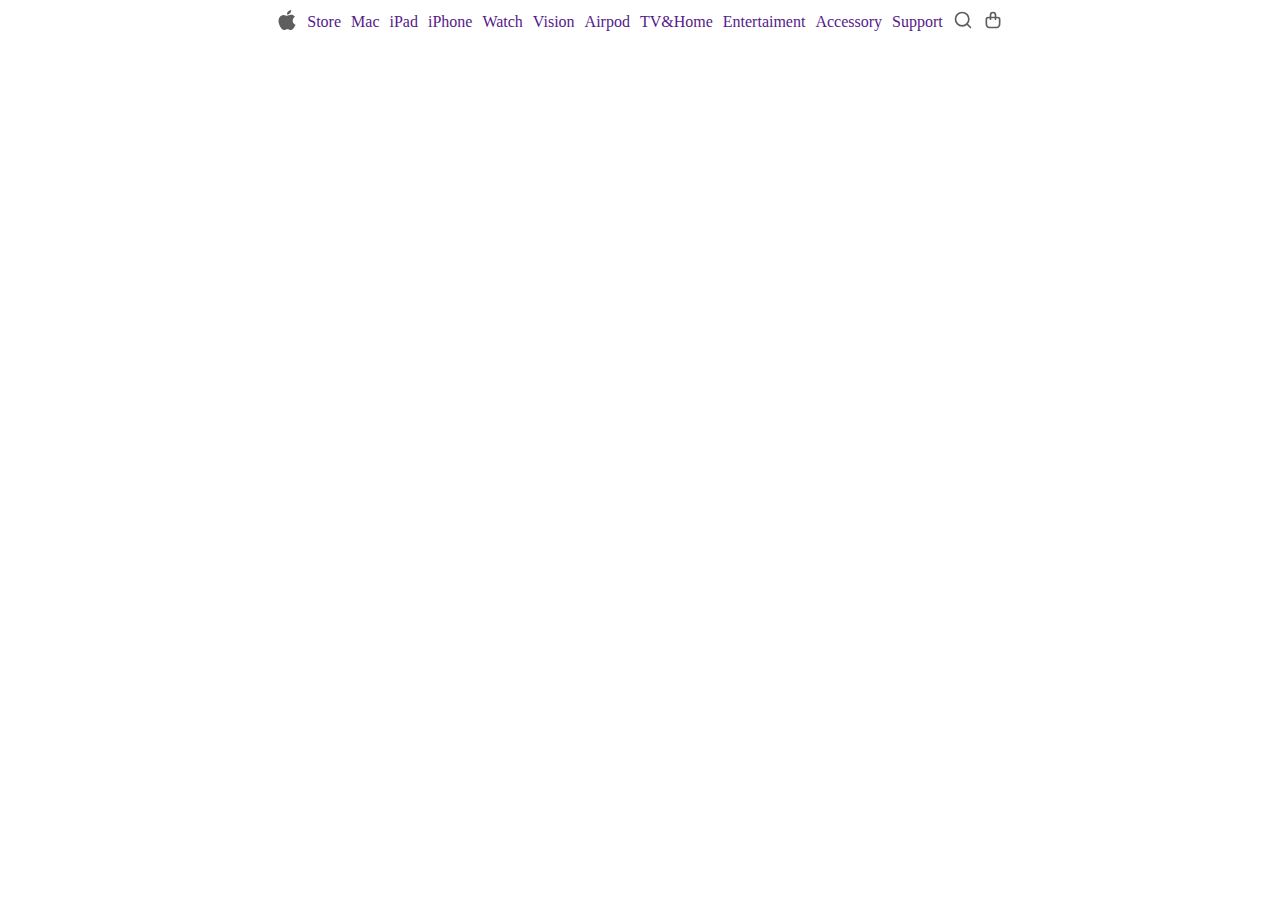
==== index.html @ a79edab6 "create repo" ====
<!DOCTYPE html>
<html lang="en">
<head>
    <meta charset="UTF-8"> <!--unicode -->
    <meta name="viewport" content="width=device-width, initial-scale=1.0"> <!-- responsive -->
    <title>HTML CSS Day 1</title>
    <style>
        *{
            margin: 0;
            padding: 0;
            box-sizing: border-box;
        }
        .nav-top{
            list-style-type: none;
            display: flex;
            justify-content: center;
            align-items: center;
            margin: 10px;
            gap: 10px;
        }
        .nav-top a{
            text-decoration: none;
        }
    </style>
</head>
<body>
    <nav>
        <ul class="nav-top">
            <li>
                <img style="width: 20px;" src="./apple.svg" alt="logo">
            </li>
            <li>
                <a href="">Store</a>
            </li>
            <li>
                <a href="">Mac</a>
            </li>
            <li>
                <a href="">iPad</a>
            </li>
            <li>
                <a href="">iPhone</a>
            </li>
            <li>
                <a href="">Watch</a>
            </li>
            <li>
                <a href="">Vision</a>
            </li>
            <li>
                <a href="">Airpod</a>
            </li>
            <li>
                <a href="">TV&Home</a>
            </li>
            <li>
                <a href="">Entertaiment</a>
            </li>
            <li>
                <a href="">Accessory</a>
            </li>
            <li>
                <a href="">Support</a>
            </li>
            <li>
                <img style="width: 20px;" src="./search.svg" alt="">
            </li>
            <li>
                <img  style="width: 20px;" src="./bag.svg" alt="">
            </li>
        </ul>
    </nav>
</body>
</html>
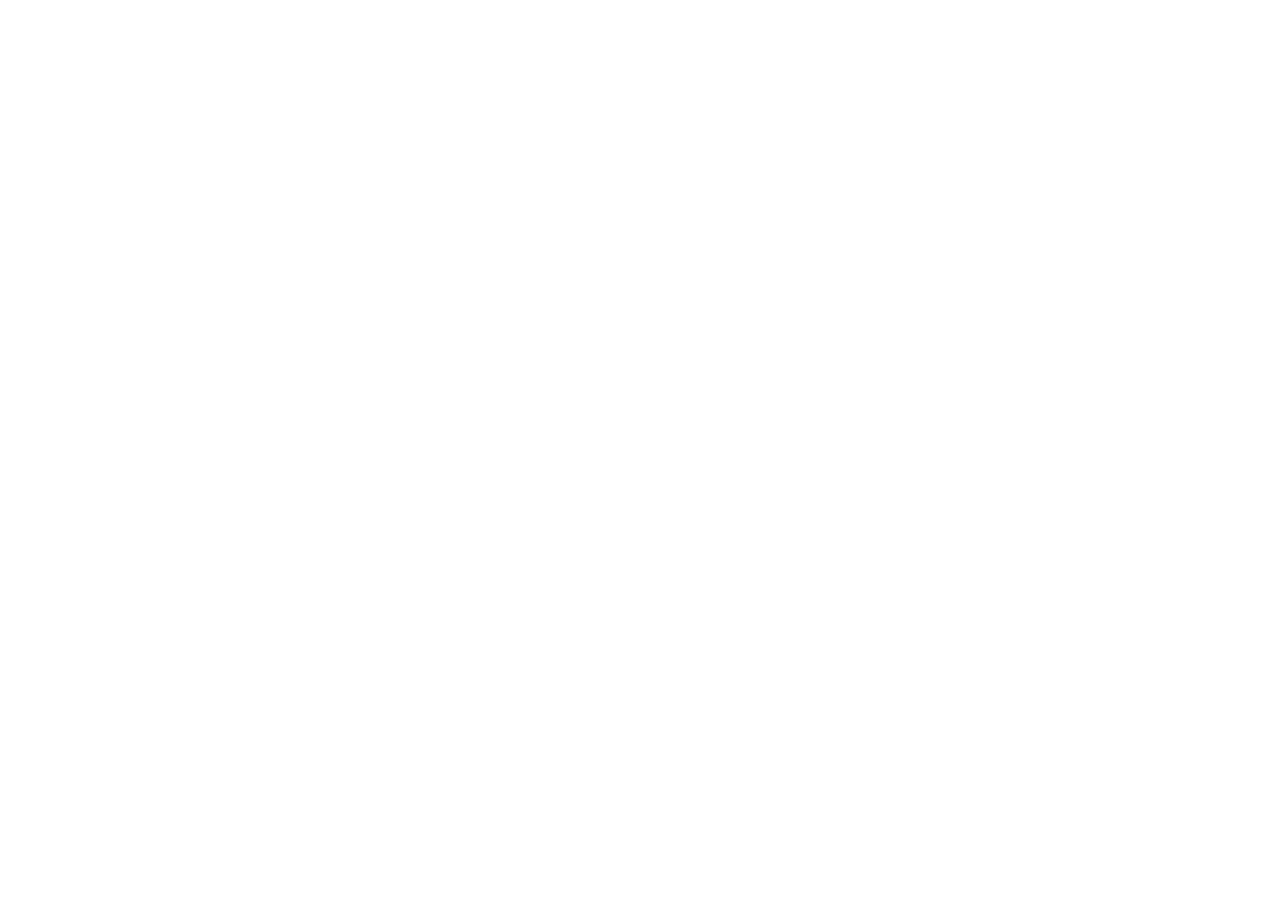
==== commit c03ab510: "adding: new files and lesson" ====
--- a/index.html
+++ b/index.html
@@ -5,12 +5,24 @@
     <meta name="viewport" content="width=device-width, initial-scale=1.0"> <!-- responsive -->
     <title>HTML CSS Day 1</title>
     <style>
+      @font-face {
+        font-family: myfont;
+        src: url(./MadimiOne-Regular.ttf);
+      }
+      @font-face {
+        font-family: myfont1;
+        src: url(./MadimiOne-Regular.ttf);
+      }
         *{
             margin: 0;
             padding: 0;
             box-sizing: border-box;
         }
-        .nav-top{
+        html{
+          font-family: myfont;
+          scroll-behavior: smooth;
+        }
+        /* .nav-top{
             list-style-type: none;
             display: flex;
             justify-content: center;
@@ -20,11 +32,156 @@
         }
         .nav-top a{
             text-decoration: none;
+        } */
+        /* .input{
+          margin: 40px;
+          padding: 10px;
+          width: calc(100px - 20px);
+        }
+        .nav-menu, .body-container, .footer-container{
+          width: 100vw;
+        }
+        .nav-menu{
+          height: 100px;
+          background-color: black;
+        }
+        .footer-container{
+          height: 150px;
+          background-color: black;
+        }
+        .body-container{
+          height: calc(100vh - 250px);
+          background-color: aquamarine;
+        } */
+        /* .aspect-ratio{
+          width: 100%;
+          aspect-ratio: 16/9;
+          background-color: black;
+        }
+        .main-container{
+          width: 90vw;
+        } */
+        /* .flex{
+          display: grid;
+          grid-template-columns: 2fr 6fr 2fr;
+          column-gap: 10px;
+        }
+        .first{
+          width: 100%;
+          height: 100px;
+          background-color: black; 
+        }
+        .second{
+          width: 100%;
+          height: 100px;
+          background-color: red;
+        }
+        .third{
+          width: 100%;
+          height: 100px;
+          background-color: blue;
+        } */
+        /* .header{
+          font-weight: 400;
+          font-style: normal;
+        }
+        .btn-click{
+          cursor: pointer;
+        }
+        .btn-dont{
+          cursor:not-allowed;
+        }
+        .btn-custom{
+          cursor:url("./cursor.png");
+        } */
+        /* .parent{
+          width: 98vw;
+          height: 140vh;
+          background-color: black;
+        }
+        .child{
+          width: 100px;
+          height: 100px;
+          background-color: aqua;
+          position: fixed;
+          top: 100px;
+        } */
+        /* .container{
+          width: 500px;
+          height: 500px;
+          margin: 100px;
+        } */
+        /* .text-translate{
+          transform: translate(100px, 100px);
+        } */
+        /* .text-translate{
+          transition: all 0.3s;
+        } */
+        /* .text-translate:hover{
+          transform: translate(0px, -10px);
+        } */
+        /* .child{
+          width: 100px;
+          height: 100px;
+          background-color: aquamarine;
+          transition: all 0.3s;
+        }
+        .child:hover{
+          transform: rotate(30deg);
+        } */
+        /* .text{
+          color: #000;
+        } */
+        #home{
+          height: 100vh;
+          width: 100vw;
+          background-color: black;
+        }
+        #about{
+          height: 100vh;
+          width: 100vw;
+          background-color: blue;
+        }
+        #contact{
+          height: 100vh;
+          width: 100vw;
+          background-color: azure;
         }
     </style>
 </head>
 <body>
-    <nav>
+  <!-- <a href="#home">Home</a>
+  <a href="#about">about</a>
+  <a href="#contact">contact</a>
+  <section id="home"></section>
+  <section id="about"></section>
+  <section id="contact"></section> -->
+  <!-- <div class="main-container">
+    <div class="aspect-ratio">
+    </div>
+  </div> -->
+  <!-- <div class="flex">
+    <div class="first"></div>
+    <div class="second"></div>
+    <div class="third"></div>
+  </div> -->
+  <!-- <h1 class="header">Hello</h1> -->
+  <!-- <button class="btn-click">click</button>
+  <button class="btn-dont" disabled>don't</button>
+  <button class="btn-custom">custom</button> -->
+  <!-- <div class="parent">
+    <div class="child"></div>
+  </div> -->
+    <!-- <h1 class="text-translate">Hello</h1> -->
+    <!-- <div class="child"></div> -->
+    <!-- <p class="text">Hello World</p> -->
+    <!-- <div class="main-container">
+      <aside class="nav-menu">
+      </aside>
+      <section class="body-container"></section>
+      <footer class="footer-container"></footer>
+    </div> -->
+    <!-- <nav>
         <ul class="nav-top">
             <li>
                 <img style="width: 20px;" src="./apple.svg" alt="logo">
@@ -69,6 +226,6 @@
                 <img  style="width: 20px;" src="./bag.svg" alt="">
             </li>
         </ul>
-    </nav>
+    </nav> -->
 </body>
 </html>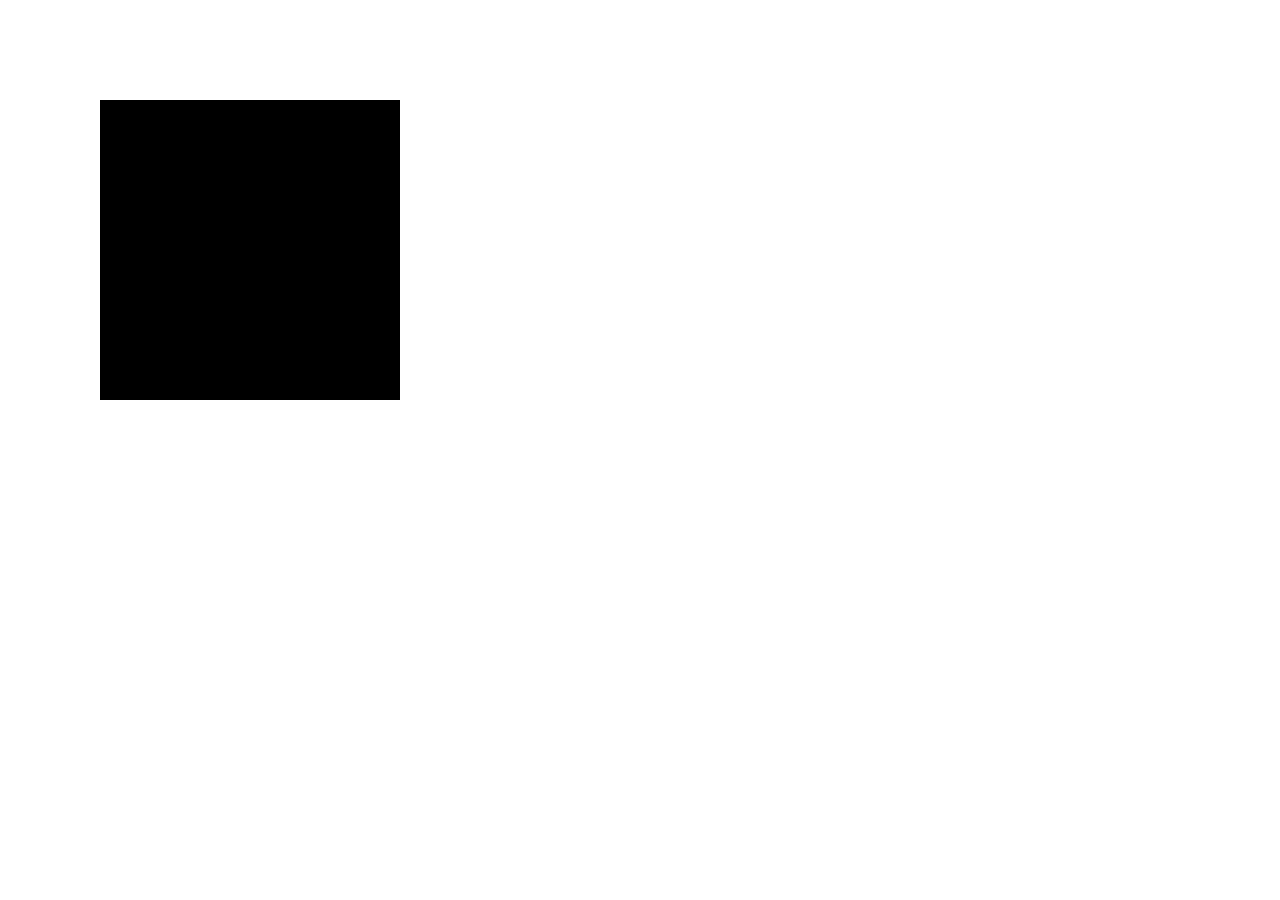
==== commit 6d95e04d: "adding: new lessons" ====
--- a/index.html
+++ b/index.html
@@ -4,228 +4,13 @@
     <meta charset="UTF-8"> <!--unicode -->
     <meta name="viewport" content="width=device-width, initial-scale=1.0"> <!-- responsive -->
     <title>HTML CSS Day 1</title>
-    <style>
-      @font-face {
-        font-family: myfont;
-        src: url(./MadimiOne-Regular.ttf);
-      }
-      @font-face {
-        font-family: myfont1;
-        src: url(./MadimiOne-Regular.ttf);
-      }
-        *{
-            margin: 0;
-            padding: 0;
-            box-sizing: border-box;
-        }
-        html{
-          font-family: myfont;
-          scroll-behavior: smooth;
-        }
-        /* .nav-top{
-            list-style-type: none;
-            display: flex;
-            justify-content: center;
-            align-items: center;
-            margin: 10px;
-            gap: 10px;
-        }
-        .nav-top a{
-            text-decoration: none;
-        } */
-        /* .input{
-          margin: 40px;
-          padding: 10px;
-          width: calc(100px - 20px);
-        }
-        .nav-menu, .body-container, .footer-container{
-          width: 100vw;
-        }
-        .nav-menu{
-          height: 100px;
-          background-color: black;
-        }
-        .footer-container{
-          height: 150px;
-          background-color: black;
-        }
-        .body-container{
-          height: calc(100vh - 250px);
-          background-color: aquamarine;
-        } */
-        /* .aspect-ratio{
-          width: 100%;
-          aspect-ratio: 16/9;
-          background-color: black;
-        }
-        .main-container{
-          width: 90vw;
-        } */
-        /* .flex{
-          display: grid;
-          grid-template-columns: 2fr 6fr 2fr;
-          column-gap: 10px;
-        }
-        .first{
-          width: 100%;
-          height: 100px;
-          background-color: black; 
-        }
-        .second{
-          width: 100%;
-          height: 100px;
-          background-color: red;
-        }
-        .third{
-          width: 100%;
-          height: 100px;
-          background-color: blue;
-        } */
-        /* .header{
-          font-weight: 400;
-          font-style: normal;
-        }
-        .btn-click{
-          cursor: pointer;
-        }
-        .btn-dont{
-          cursor:not-allowed;
-        }
-        .btn-custom{
-          cursor:url("./cursor.png");
-        } */
-        /* .parent{
-          width: 98vw;
-          height: 140vh;
-          background-color: black;
-        }
-        .child{
-          width: 100px;
-          height: 100px;
-          background-color: aqua;
-          position: fixed;
-          top: 100px;
-        } */
-        /* .container{
-          width: 500px;
-          height: 500px;
-          margin: 100px;
-        } */
-        /* .text-translate{
-          transform: translate(100px, 100px);
-        } */
-        /* .text-translate{
-          transition: all 0.3s;
-        } */
-        /* .text-translate:hover{
-          transform: translate(0px, -10px);
-        } */
-        /* .child{
-          width: 100px;
-          height: 100px;
-          background-color: aquamarine;
-          transition: all 0.3s;
-        }
-        .child:hover{
-          transform: rotate(30deg);
-        } */
-        /* .text{
-          color: #000;
-        } */
-        #home{
-          height: 100vh;
-          width: 100vw;
-          background-color: black;
-        }
-        #about{
-          height: 100vh;
-          width: 100vw;
-          background-color: blue;
-        }
-        #contact{
-          height: 100vh;
-          width: 100vw;
-          background-color: azure;
-        }
-    </style>
+    <link rel="stylesheet" href="./style.css">
+    
 </head>
 <body>
-  <!-- <a href="#home">Home</a>
-  <a href="#about">about</a>
-  <a href="#contact">contact</a>
-  <section id="home"></section>
-  <section id="about"></section>
-  <section id="contact"></section> -->
-  <!-- <div class="main-container">
-    <div class="aspect-ratio">
-    </div>
-  </div> -->
-  <!-- <div class="flex">
-    <div class="first"></div>
-    <div class="second"></div>
-    <div class="third"></div>
-  </div> -->
-  <!-- <h1 class="header">Hello</h1> -->
-  <!-- <button class="btn-click">click</button>
-  <button class="btn-dont" disabled>don't</button>
-  <button class="btn-custom">custom</button> -->
-  <!-- <div class="parent">
-    <div class="child"></div>
-  </div> -->
-    <!-- <h1 class="text-translate">Hello</h1> -->
-    <!-- <div class="child"></div> -->
-    <!-- <p class="text">Hello World</p> -->
-    <!-- <div class="main-container">
-      <aside class="nav-menu">
-      </aside>
-      <section class="body-container"></section>
-      <footer class="footer-container"></footer>
-    </div> -->
-    <!-- <nav>
-        <ul class="nav-top">
-            <li>
-                <img style="width: 20px;" src="./apple.svg" alt="logo">
-            </li>
-            <li>
-                <a href="">Store</a>
-            </li>
-            <li>
-                <a href="">Mac</a>
-            </li>
-            <li>
-                <a href="">iPad</a>
-            </li>
-            <li>
-                <a href="">iPhone</a>
-            </li>
-            <li>
-                <a href="">Watch</a>
-            </li>
-            <li>
-                <a href="">Vision</a>
-            </li>
-            <li>
-                <a href="">Airpod</a>
-            </li>
-            <li>
-                <a href="">TV&Home</a>
-            </li>
-            <li>
-                <a href="">Entertaiment</a>
-            </li>
-            <li>
-                <a href="">Accessory</a>
-            </li>
-            <li>
-                <a href="">Support</a>
-            </li>
-            <li>
-                <img style="width: 20px;" src="./search.svg" alt="">
-            </li>
-            <li>
-                <img  style="width: 20px;" src="./bag.svg" alt="">
-            </li>
-        </ul>
-    </nav> -->
+  <div class="animate-1">
+    <!-- <h1>Hello </h1> -->
+  </div>
+
 </body>
 </html>--- a/style.css
+++ b/style.css
@@ -0,0 +1,25 @@
+*{
+    margin: 0px;
+    padding: 0;
+    box-sizing: border-box;
+}
+.container{
+    width: 50vw;
+    height: 50vh;
+    overflow: auto;
+}
+.animate-1{
+    width: 300px;
+    height: 300px;
+    margin: 100px;
+    background-color: black;
+    color: #fff;
+    animation-name: upDown;
+    animation-duration: 2s;
+    animation-iteration-count: infinite;
+}
+@keyframes upDown {
+    0% { transform: translateY(0px); }
+    50% { transform: translateY(100px); border-radius: 50%; background-color: brown; }
+    100% { transform: translateY(0px);}
+}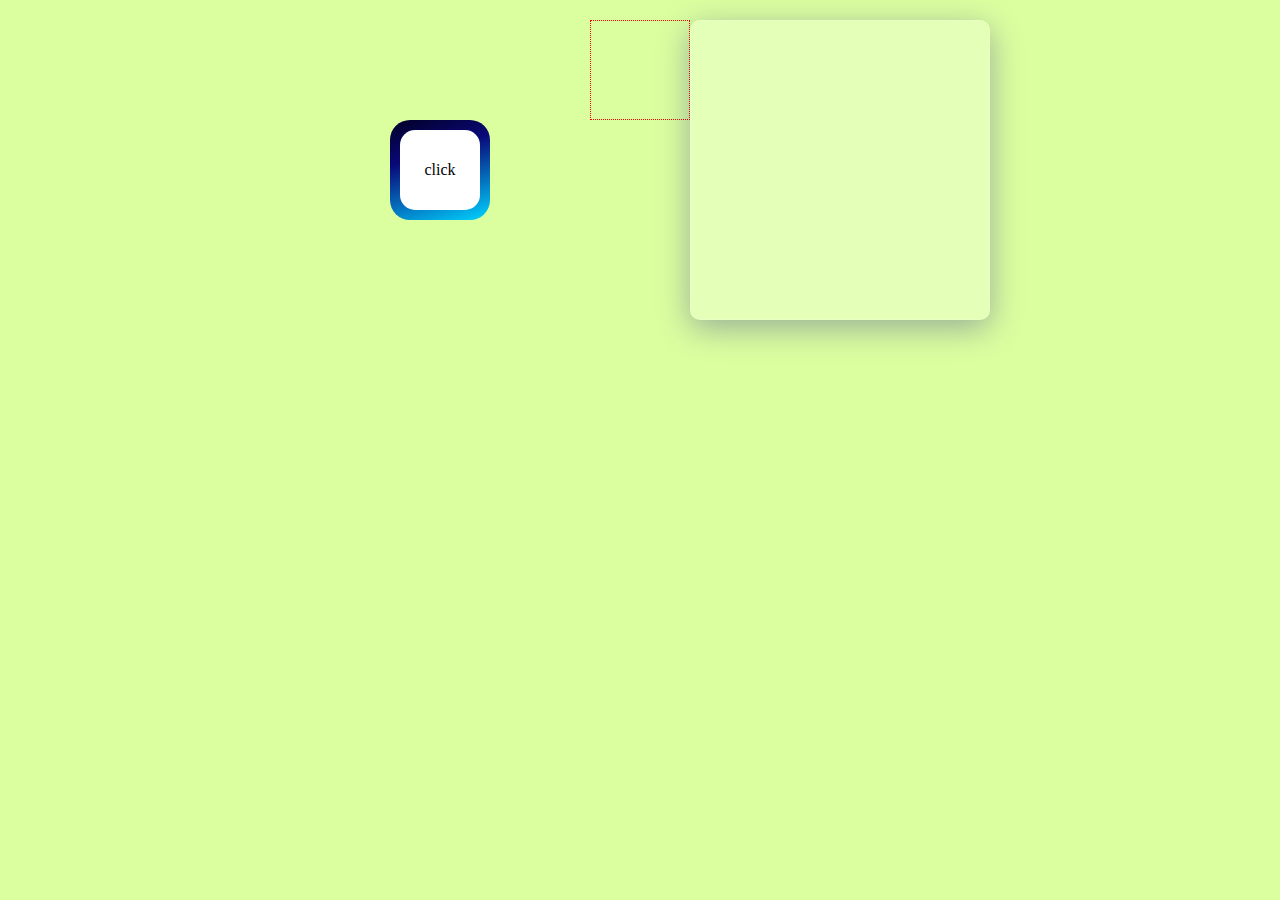
==== commit 17fca102: "adding: new lessons" ====
--- a/index.html
+++ b/index.html
@@ -5,12 +5,23 @@
     <meta name="viewport" content="width=device-width, initial-scale=1.0"> <!-- responsive -->
     <title>HTML CSS Day 1</title>
     <link rel="stylesheet" href="./style.css">
-    
 </head>
 <body>
-  <div class="animate-1">
-    <!-- <h1>Hello </h1> -->
+
+  <!-- <div class="hover-effect"></div> -->
+  <!-- <input type="text" class="input-focus" placeholder="Enter"> -->
+  <!-- <div class="hover">Click me</div>
+  <button class="custom-btn">Click</button> -->
+  <!-- <h1 class="shadow">Hello</h1> -->
+  <div class="m-1 p-1 flex justify-center main-container">
+    <div class="shine">
+      <div class="small"> click </div>
+    </div>
+    <div class="border"></div>
+    <div class="glass"></div>
   </div>
+
+  
 
 </body>
 </html>--- a/style.css
+++ b/style.css
@@ -22,4 +22,109 @@
     0% { transform: translateY(0px); }
     50% { transform: translateY(100px); border-radius: 50%; background-color: brown; }
     100% { transform: translateY(0px);}
-}+}
+
+.hover-effect{
+    width: 300px;
+    height: 300px;
+    margin: 100px;
+    background-color: black;
+}
+.hover-effect:hover{
+    width: 400px;
+    height: 400px;
+}
+.input-focus{
+    padding: 10px;
+    margin: 20px;
+}
+.input-focus:focus {
+    border: none;
+    outline: none;
+}
+.custom-btn{
+    padding: 10px 20px;
+    border-radius: 5px;
+    cursor: pointer;
+    transition: all 0.5s ease;
+    background-color: #ffffff00;
+    color: #000;
+    position: relative;
+}
+.shadow{
+    margin: 100px;
+    text-shadow: 0px 0px 10px black;
+}
+.shine{
+    width: 100px;
+    height: 100px;
+    background: linear-gradient(162deg, rgba(2,0,36,1) 0%, rgba(9,9,121,1) 35%, rgba(0,212,255,1) 100%);
+    margin: 100px;
+    border-radius: 20px;
+    transition: all 0.3s ease;
+    padding:10px;
+}
+/* .shine:hover{
+    transform: scale(1.1);
+    box-shadow: 0px 0px 20px rgb(34, 34, 255), 0px 0px 40px rgb(45, 45, 253), 0px 0px 60px rgb(57, 57, 255);
+} */
+.small{
+    height: 80px;
+    width: 80px;
+    background-color: #fff;
+    border-radius: 15px;
+    display: flex;
+    justify-content: center;
+    align-items: center;
+    transition: all 0.5s ease;
+}
+.small:hover{
+    background-color: transparent;
+    color: #fff;
+}
+.border{
+    width: 100px;
+    height: 100px;
+    border: 1px dotted red;
+}
+body{
+    background-color: #d5ff90dc;
+}
+.glass{
+    width: 300px;
+    height: 300px;
+    background: rgba( 255, 255, 255, 0.25 );
+    box-shadow: 0 8px 32px 0 rgba( 31, 38, 135, 0.37 );
+    backdrop-filter: blur( 4px );
+    -webkit-backdrop-filter: blur( 4px );
+    border-radius: 10px;
+    border: 1px solid rgba( 255, 255, 255, 0.18 );
+}
+
+.m-1{
+    margin: 10px;
+}
+.m-2{
+    margin: 20px;
+}
+.m-3{
+    margin: 30px;
+}
+.p-1{
+    padding: 10px;
+}
+.flex{
+    display: flex;
+}
+.hide{
+    display: none;
+}
+.block{
+    display: block;
+}
+.grid{
+    display: grid;
+}
+.justify-center{
+    justify-content: center;
+}
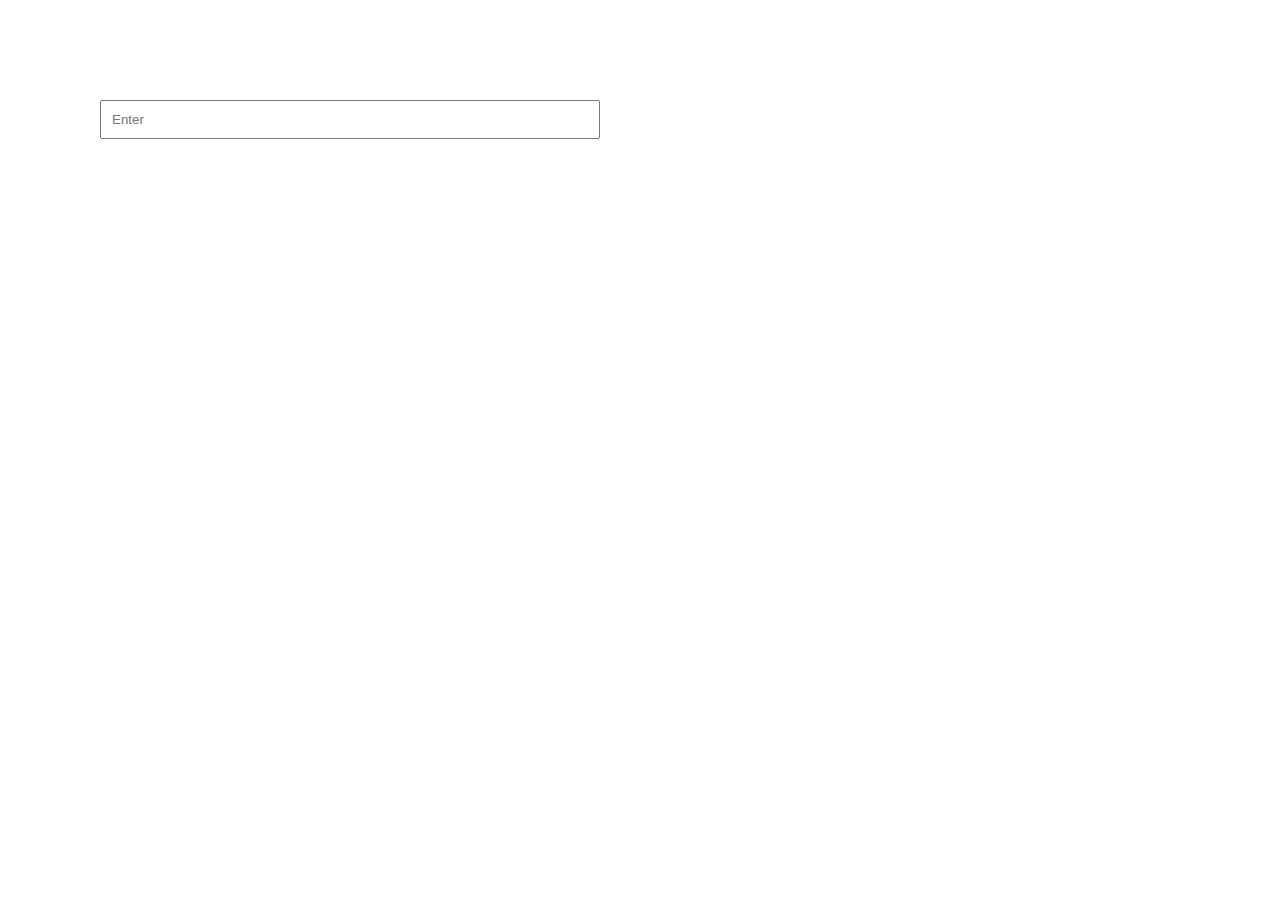
==== commit f5a8b97d: "adding : new lessons CSS" ====
--- a/index.html
+++ b/index.html
@@ -4,6 +4,7 @@
     <meta charset="UTF-8"> <!--unicode -->
     <meta name="viewport" content="width=device-width, initial-scale=1.0"> <!-- responsive -->
     <title>HTML CSS Day 1</title>
+    <link rel="icon" type="image/svg" href="./html.svg">
     <link rel="stylesheet" href="./style.css">
 </head>
 <body>
@@ -13,15 +14,38 @@
   <!-- <div class="hover">Click me</div>
   <button class="custom-btn">Click</button> -->
   <!-- <h1 class="shadow">Hello</h1> -->
-  <div class="m-1 p-1 flex justify-center main-container">
+  <!-- <div class="m-1 p-1 flex justify-center main-container">
     <div class="shine">
       <div class="small"> click </div>
     </div>
     <div class="border"></div>
     <div class="glass"></div>
-  </div>
+  </div> -->
 
+  <!-- <div class="container">
+    <section class="left">
+      <h3 class="header-text">Your Result</h3>
+      <div class="circle">
+        <p class="circle-text">76</p>
+        <span>of 100</span>
+      </div>
+      <p class="status" >Great</p>
+      <p class="text">
+        Lorem, ipsum dolor sit amet consectetur adipisicing elit. Esse, error?
+      </p>
+    </section>
+    <section class="right"></section>
+  </div> -->
+
+  <!-- <button class="before-class">Click</button> -->
+
+  <!-- <div class="main">
+    <div class="first"></div>
+    <div class="second"></div>
+    <div class="third"></div>
+  </div> -->
   
+  <input type="text" class="input-custom" placeholder="Enter">
 
 </body>
 </html>--- a/style.css
+++ b/style.css
@@ -1,130 +1,144 @@
+:root{
+    --primary-color: rgb(255, 255, 255);
+    --text-color: #007bff;
+}
 *{
-    margin: 0px;
+    margin: 0;
     padding: 0;
     box-sizing: border-box;
 }
+body{
+    font-family: monospace;
+}
 .container{
-    width: 50vw;
-    height: 50vh;
-    overflow: auto;
+    display: flex;
+    width: 800px;
+    height: 500px;
+    border-radius: 20px;
+    background-color: var(--primary-color);
+    position: absolute;
+    top: 50%;
+    left: 50%;
+    transform: translate(-50%, -50%);
 }
-.animate-1{
-    width: 300px;
-    height: 300px;
-    margin: 100px;
-    background-color: black;
+.left{
+    background: linear-gradient(rgb(135, 1, 252) 40% , var(--primary-color));
+    width: 50%;
+    aspect-ratio: 1/2;
+    border-radius: 20px;
+    display: flex;
+    flex-direction: column;
+    justify-content: center;
+    align-items: center;
     color: #fff;
-    animation-name: upDown;
-    animation-duration: 2s;
-    animation-iteration-count: infinite;
+    padding: 20px
 }
-@keyframes upDown {
-    0% { transform: translateY(0px); }
-    50% { transform: translateY(100px); border-radius: 50%; background-color: brown; }
-    100% { transform: translateY(0px);}
+.header-text{
+    margin-top: -60px;
+    margin-bottom: 10px;
 }
-
-.hover-effect{
-    width: 300px;
-    height: 300px;
-    margin: 100px;
-    background-color: black;
-}
-.hover-effect:hover{
-    width: 400px;
-    height: 400px;
-}
-.input-focus{
-    padding: 10px;
-    margin: 20px;
-}
-.input-focus:focus {
-    border: none;
-    outline: none;
-}
-.custom-btn{
-    padding: 10px 20px;
-    border-radius: 5px;
-    cursor: pointer;
-    transition: all 0.5s ease;
-    background-color: #ffffff00;
-    color: #000;
-    position: relative;
-}
-.shadow{
-    margin: 100px;
-    text-shadow: 0px 0px 10px black;
-}
-.shine{
-    width: 100px;
-    height: 100px;
-    background: linear-gradient(162deg, rgba(2,0,36,1) 0%, rgba(9,9,121,1) 35%, rgba(0,212,255,1) 100%);
-    margin: 100px;
-    border-radius: 20px;
-    transition: all 0.3s ease;
-    padding:10px;
-}
-/* .shine:hover{
-    transform: scale(1.1);
-    box-shadow: 0px 0px 20px rgb(34, 34, 255), 0px 0px 40px rgb(45, 45, 253), 0px 0px 60px rgb(57, 57, 255);
-} */
-.small{
-    height: 80px;
-    width: 80px;
-    background-color: #fff;
-    border-radius: 15px;
+.circle{
+    width: 60%;
+    aspect-ratio: 1/1;
+    border-radius: 50%;
+    background-color: var(--primary-color);
+    backdrop-filter: blur(5px);
     display: flex;
     justify-content: center;
     align-items: center;
+    flex-direction: column;
+}
+.circle-text{
+    font-size: 4rem;
+}
+.circle span{
+    font-size: 0.8rem;
+    opacity: 0.8;
+}
+.status{
+    font-size: 2rem;
+    margin: 30px 0px 10px;
+}
+.text{
+    width: 60%;
+    text-align: center;
+}
+.right{
+    background-color: var(--primary-color);
+    width: 50%;
+    aspect-ratio: 1/2;
+    border-radius: 20px;
+}
+
+.custom{
+    width: 400px;
+    aspect-ratio: 2/1;
+    background-color: var(--primary-color);
+}
+
+.before-class{
+    width: 200px;
+    height: 75px;
+    margin: 100px;
+    cursor: pointer;
+    position: relative;
+    z-index: 1;
+}
+.before-class::before{
+    content: "";
+    position: absolute;
+    top: 0;
+    left: 0;
+    bottom: 0;
+    right: 0;
+    width: 0%;
+    background-color: #007bff;
     transition: all 0.5s ease;
+    z-index: -1;
 }
-.small:hover{
-    background-color: transparent;
-    color: #fff;
+.before-class:hover::before{
+    width: 100%;
 }
-.border{
+
+.main{
+    display: flex;
+    justify-content: center;
+    align-items: center;
+    position: relative;
+    margin: 100px;
+}
+.main div{
     width: 100px;
     height: 100px;
-    border: 1px dotted red;
+    position: absolute;
+    transition: all 0.3s ease;
 }
-body{
-    background-color: #d5ff90dc;
+.first{
+    background-color: #007bff;
+    top: 30px;
+    left: 30px;
+    z-index: 1;
+    clip-path: polygon(50% 0%, 91% 10%, 16% 51%, 96% 87%, 71% 100%, 32% 100%, 6% 78%, 0% 43%, 17% 12%);
 }
-.glass{
-    width: 300px;
-    height: 300px;
-    background: rgba( 255, 255, 255, 0.25 );
-    box-shadow: 0 8px 32px 0 rgba( 31, 38, 135, 0.37 );
-    backdrop-filter: blur( 4px );
-    -webkit-backdrop-filter: blur( 4px );
-    border-radius: 10px;
-    border: 1px solid rgba( 255, 255, 255, 0.18 );
+.second{
+    background-color: brown;
+    top: 20px;
+    left: 20px;
+    z-index: 0;
 }
-
-.m-1{
-    margin: 10px;
+.third{
+    background-color: black;
+    top: 10px;
+    left: 10px;
+    z-index: -1;
 }
-.m-2{
-    margin: 20px;
+.input-custom{
+    margin: 100px;
+    padding: 10px;
+    width: clamp(200px , 50%, 500px);
 }
-.m-3{
-    margin: 30px;
+@media screen and (max-width: 1000px) {
+    .main{
+        flex-direction: column;
+    }
 }
-.p-1{
-    padding: 10px;
-}
-.flex{
-    display: flex;
-}
-.hide{
-    display: none;
-}
-.block{
-    display: block;
-}
-.grid{
-    display: grid;
-}
-.justify-center{
-    justify-content: center;
-}
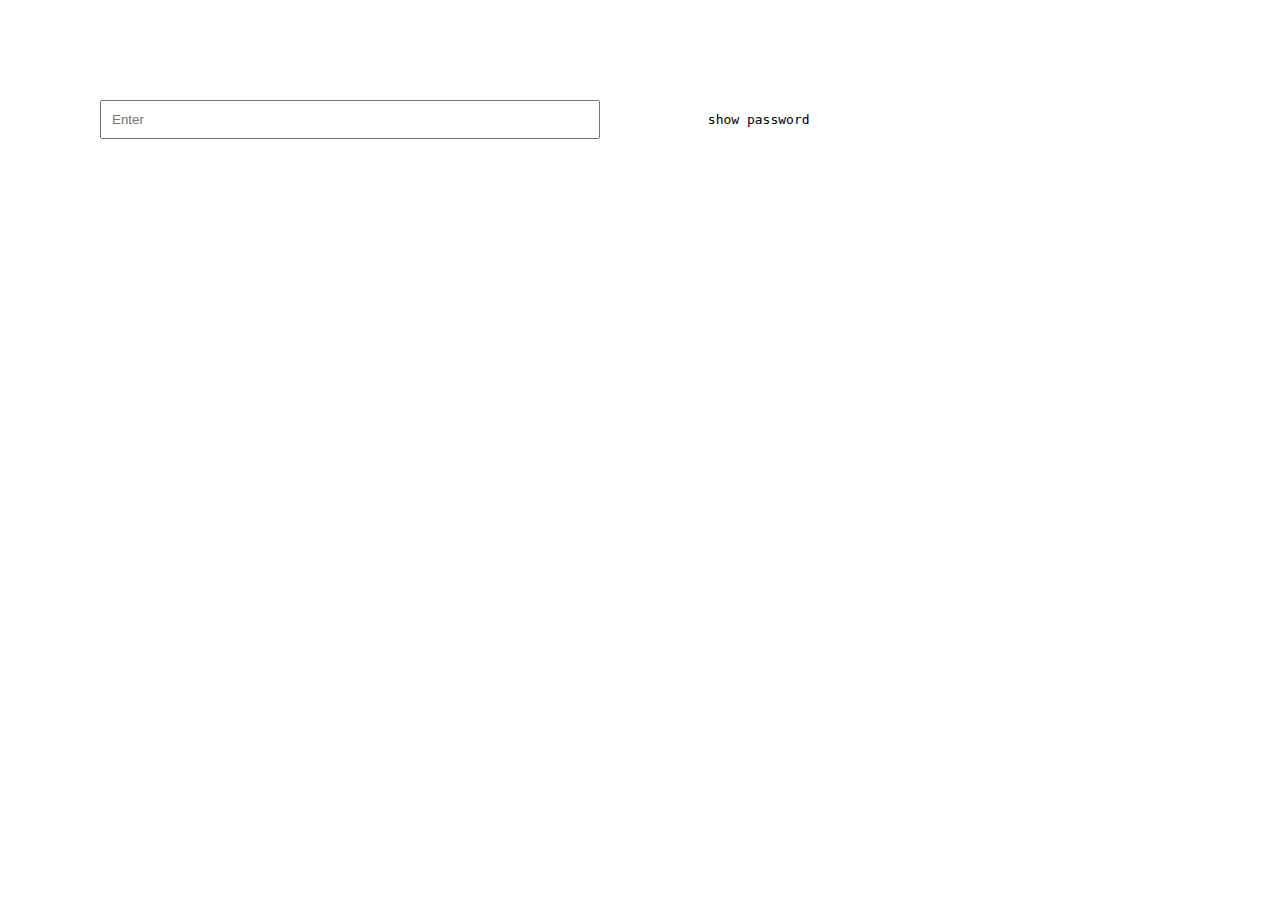
==== commit a2827a81: "adding: new page" ====
--- a/index.html
+++ b/index.html
@@ -45,7 +45,8 @@
     <div class="third"></div>
   </div> -->
   
-  <input type="text" class="input-custom" placeholder="Enter">
+  <input type="password" id="file" class="input-custom" placeholder="Enter" >
+  <label for="file" class="btn-file">show password</label>
 
 </body>
 </html>--- a/style.css
+++ b/style.css
@@ -142,3 +142,4 @@
         flex-direction: column;
     }
 }
+
